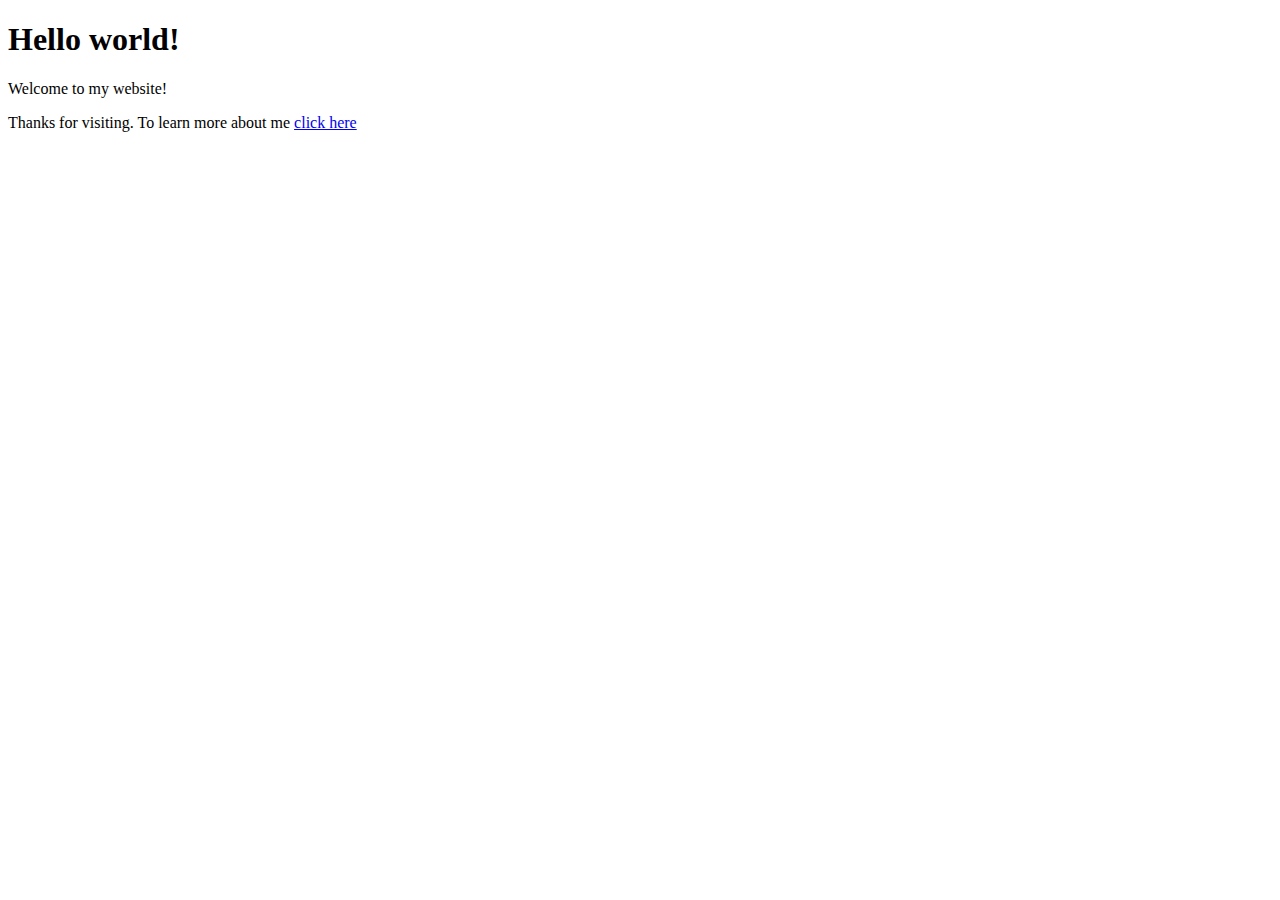
==== index.html @ fe6df59b "Add files via upload" ====
<!DOCTYPE html>
<html lang="en">
<head>
    <meta charset="UTF-8">
    <meta name="viewport" content="width=device-width, initial-scale=1.0">
    <title>Josh's Website</title>
</head>
<body>
    <h1>Hello world!</h1>
    <p>Welcome to my website!</p>
    <p>Thanks for visiting. To learn more about me <a href="aboutme.html">click here</a></p>
</body>
</html>
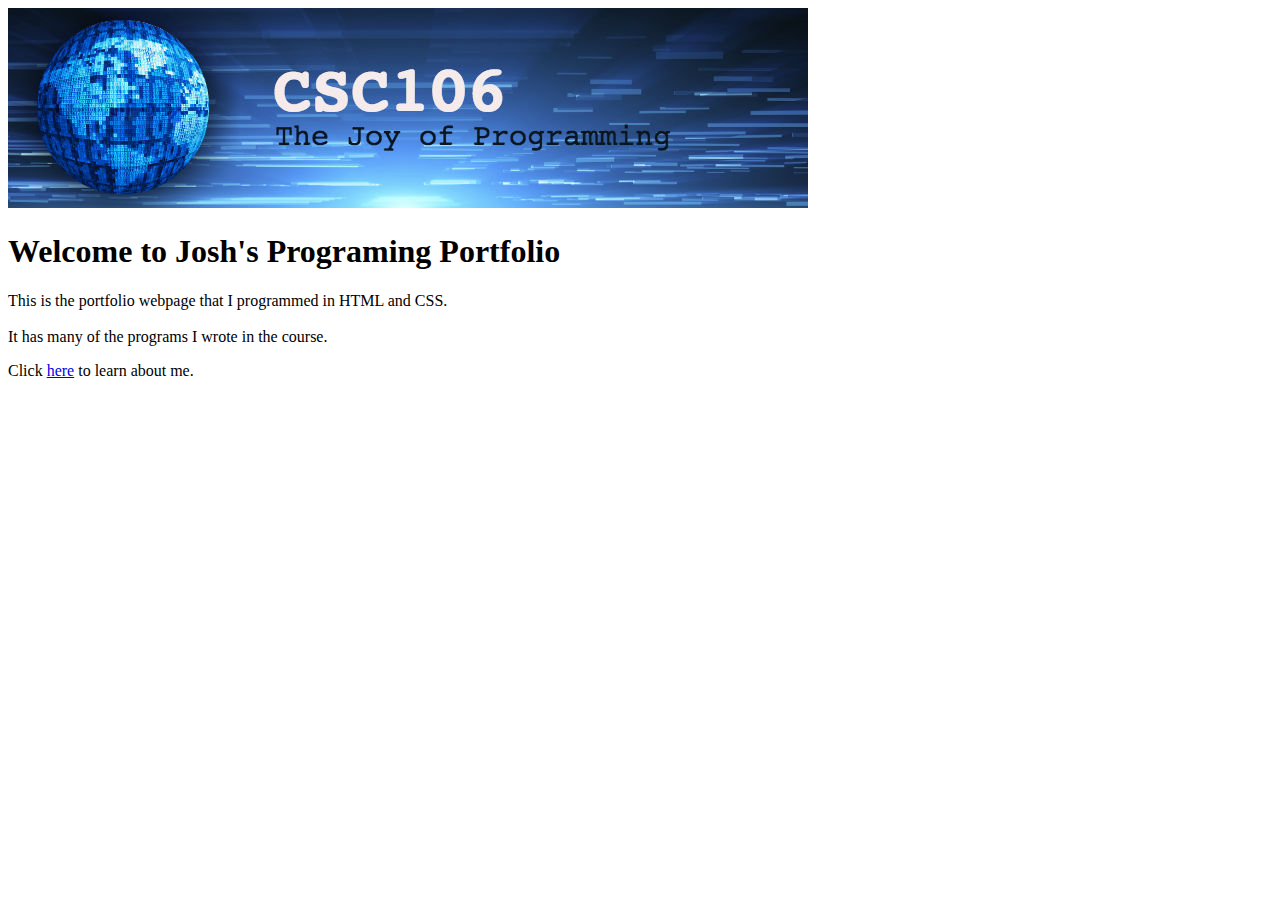
==== commit d283c7ff: "Add files via upload" ====
--- a/index.html
+++ b/index.html
@@ -3,11 +3,13 @@
 <head>
     <meta charset="UTF-8">
     <meta name="viewport" content="width=device-width, initial-scale=1.0">
-    <title>Josh's Website</title>
+    <title>Josh's Programing Portfolio</title>
 </head>
 <body>
-    <h1>Hello world!</h1>
-    <p>Welcome to my website!</p>
-    <p>Thanks for visiting. To learn more about me <a href="aboutme.html">click here</a></p>
+    <img src="banner.jpg">
+    <h1>Welcome to Josh's Programing Portfolio</h1>
+    <p>This is the portfolio webpage that I programmed in HTML and CSS.<br><br>
+    It has many of the programs I wrote in the course.</p>
+    <p>Click <a href="aboutme.html">here</a> to learn about me.</p>
 </body>
 </html>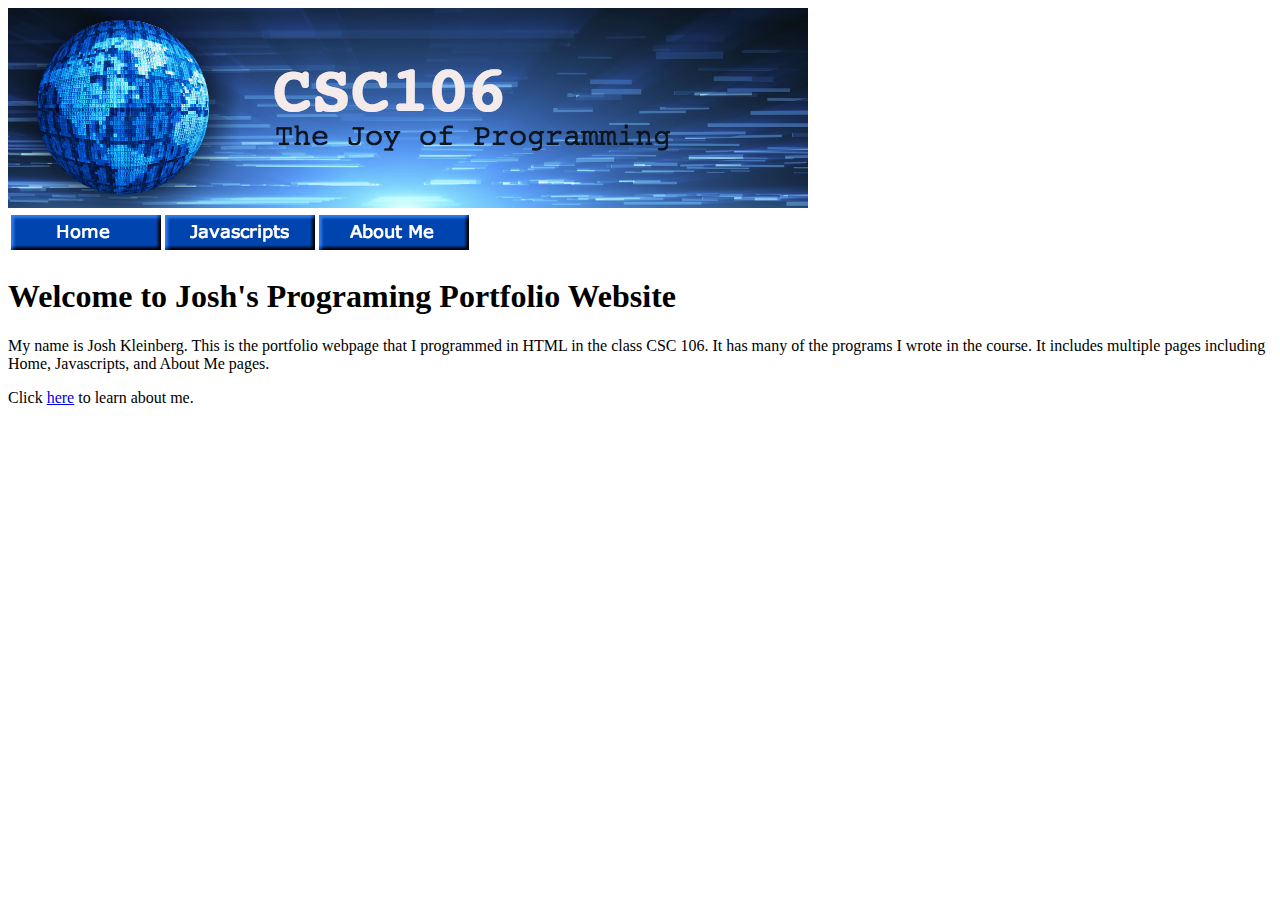
==== commit 6fc07abd: "Add files via upload" ====
--- a/index.html
+++ b/index.html
@@ -7,9 +7,19 @@
 </head>
 <body>
     <img src="banner.jpg">
-    <h1>Welcome to Josh's Programing Portfolio</h1>
-    <p>This is the portfolio webpage that I programmed in HTML and CSS.<br><br>
-    It has many of the programs I wrote in the course.</p>
+
+    <table>
+        <thead>
+            <tr>
+                <th><img src="Home.png"></th>
+                <th><img src="Javascripts.png"></th>
+                <th><img src="Aboutme.png"></th>
+            </tr>
+        </thead>
+    </table>
+    <h1>Welcome to Josh's Programing Portfolio Website</h1>
+    <p>My name is Josh Kleinberg. This is the portfolio webpage that I programmed in HTML in the class CSC 106.
+    It has many of the programs I wrote in the course. It includes multiple pages including Home, Javascripts, and About Me pages.</p>
     <p>Click <a href="aboutme.html">here</a> to learn about me.</p>
 </body>
 </html>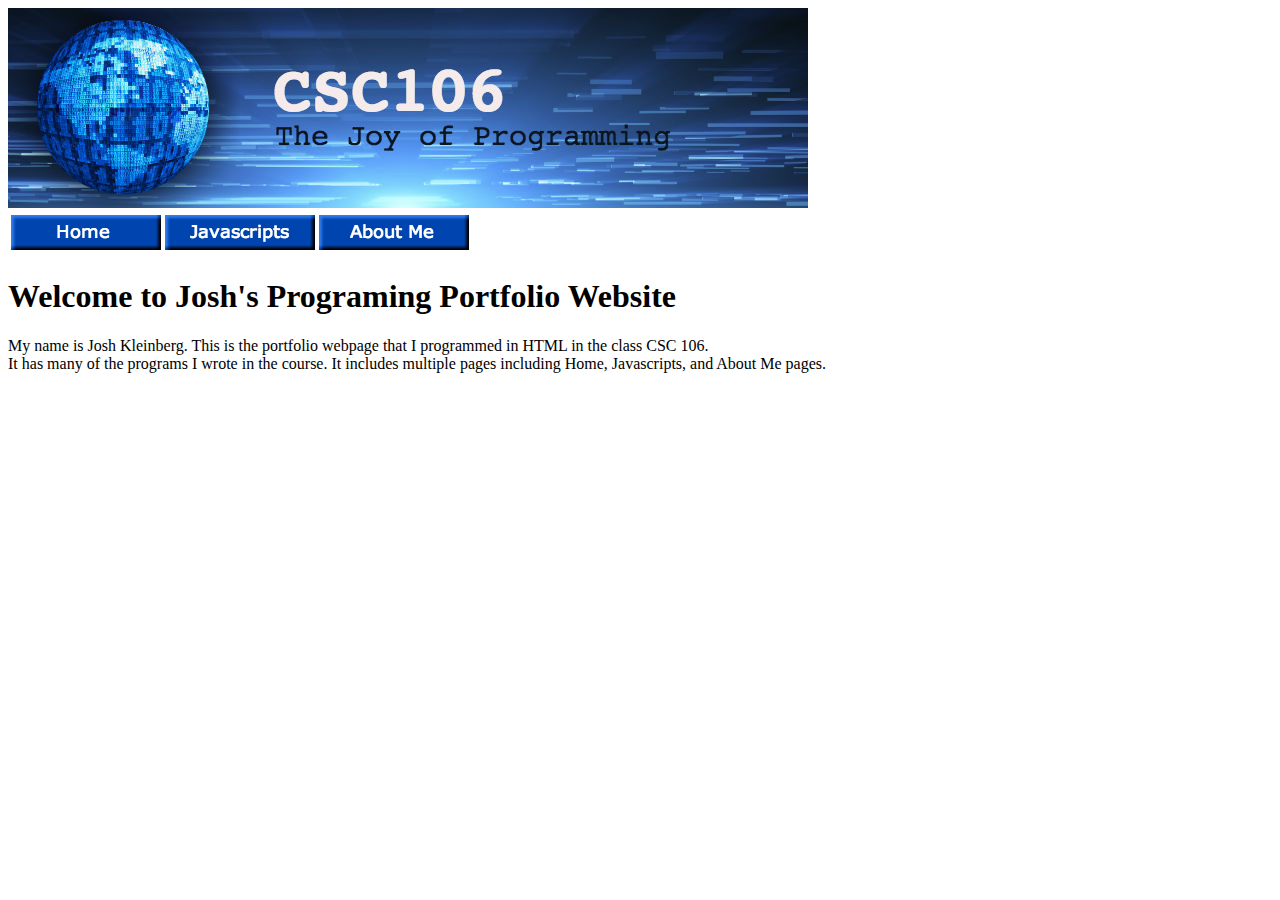
==== commit 51847af2: "Add files via upload" ====
--- a/index.html
+++ b/index.html
@@ -3,7 +3,7 @@
 <head>
     <meta charset="UTF-8">
     <meta name="viewport" content="width=device-width, initial-scale=1.0">
-    <title>Josh's Programing Portfolio</title>
+    <title>Josh's Programing Portfolio Home</title>
 </head>
 <body>
     <img src="banner.jpg">
@@ -11,15 +11,14 @@
     <table>
         <thead>
             <tr>
-                <th><img src="Home.png"></th>
-                <th><img src="Javascripts.png"></th>
-                <th><img src="Aboutme.png"></th>
+                <th align="center"><a href="index.html"><img src="Home.png"></a></th>
+                <th align="center"><a href="javascripts.html"><img src="Javascripts.png"></a></th>
+                <th align="center"><a href="about.html"><img src="Aboutme.png"></a></th>
             </tr>
         </thead>
     </table>
     <h1>Welcome to Josh's Programing Portfolio Website</h1>
-    <p>My name is Josh Kleinberg. This is the portfolio webpage that I programmed in HTML in the class CSC 106.
+    <p>My name is Josh Kleinberg. This is the portfolio webpage that I programmed in HTML in the class CSC 106.<br>
     It has many of the programs I wrote in the course. It includes multiple pages including Home, Javascripts, and About Me pages.</p>
-    <p>Click <a href="aboutme.html">here</a> to learn about me.</p>
 </body>
 </html>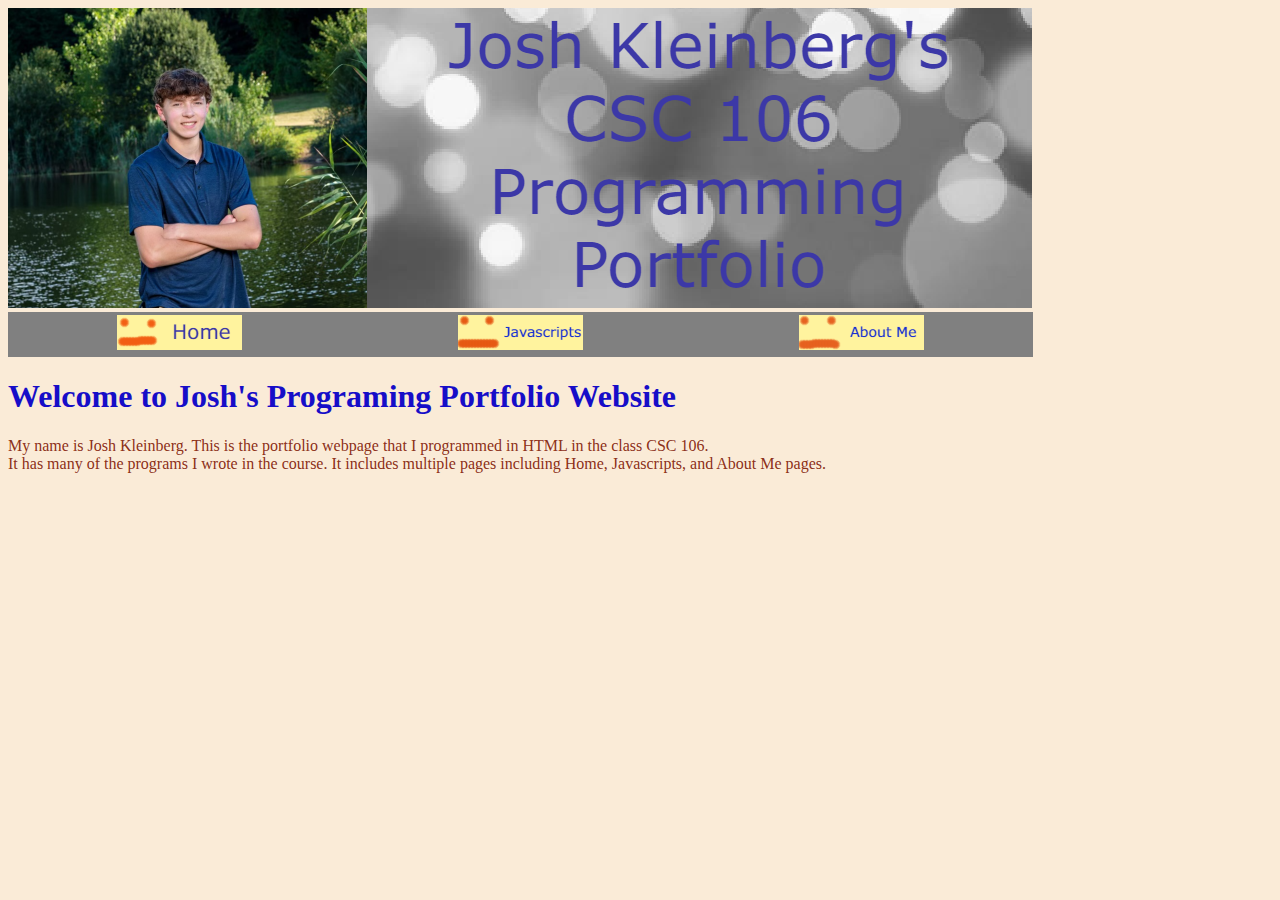
==== commit 93a30cbe: "Add files via upload" ====
--- a/index.html
+++ b/index.html
@@ -4,16 +4,17 @@
     <meta charset="UTF-8">
     <meta name="viewport" content="width=device-width, initial-scale=1.0">
     <title>Josh's Programing Portfolio Home</title>
+    <link rel="stylesheet" href="style.css">
 </head>
 <body>
-    <img src="banner.jpg">
+    <img src="joshkleinberg.jpg">
 
-    <table>
+    <table width="1025px">
         <thead>
             <tr>
-                <th align="center"><a href="index.html"><img src="Home.png"></a></th>
-                <th align="center"><a href="javascripts.html"><img src="Javascripts.png"></a></th>
-                <th align="center"><a href="about.html"><img src="Aboutme.png"></a></th>
+                <td align="center"><a href="index.html"><img src="home.png"></a></td>
+                <td align="center"><a href="javascripts.html"><img src="javascripts.png"></a></td>
+                <td align="center"><a href="about.html"><img src="about.png"></a></td>
             </tr>
         </thead>
     </table>
--- a/style.css
+++ b/style.css
@@ -0,0 +1,42 @@
+h1 {
+    color:rgb(22, 13, 200);
+}
+
+p {
+    color:rgba(131, 32, 8, 0.932);
+}
+
+body {
+    background-color:antiquewhite;
+}
+
+table {
+    background-color:grey;
+}
+
+#custom-background {
+    background-image:url(myBackground.jpg);
+}
+
+#friends-image {
+    width:250px;
+    height:300px;
+    float:left;
+    margin-bottom:5px;
+    margin-left:5px;
+}
+
+#skiing-image {
+    width:250px;
+    height:300px;
+    margin-left:125px;
+    margin-bottom:5px;
+}
+
+#baseball-image {
+    width:250px;
+    height:300px;
+    float:right;
+    margin-bottom:5px;
+    margin-right:40px;
+}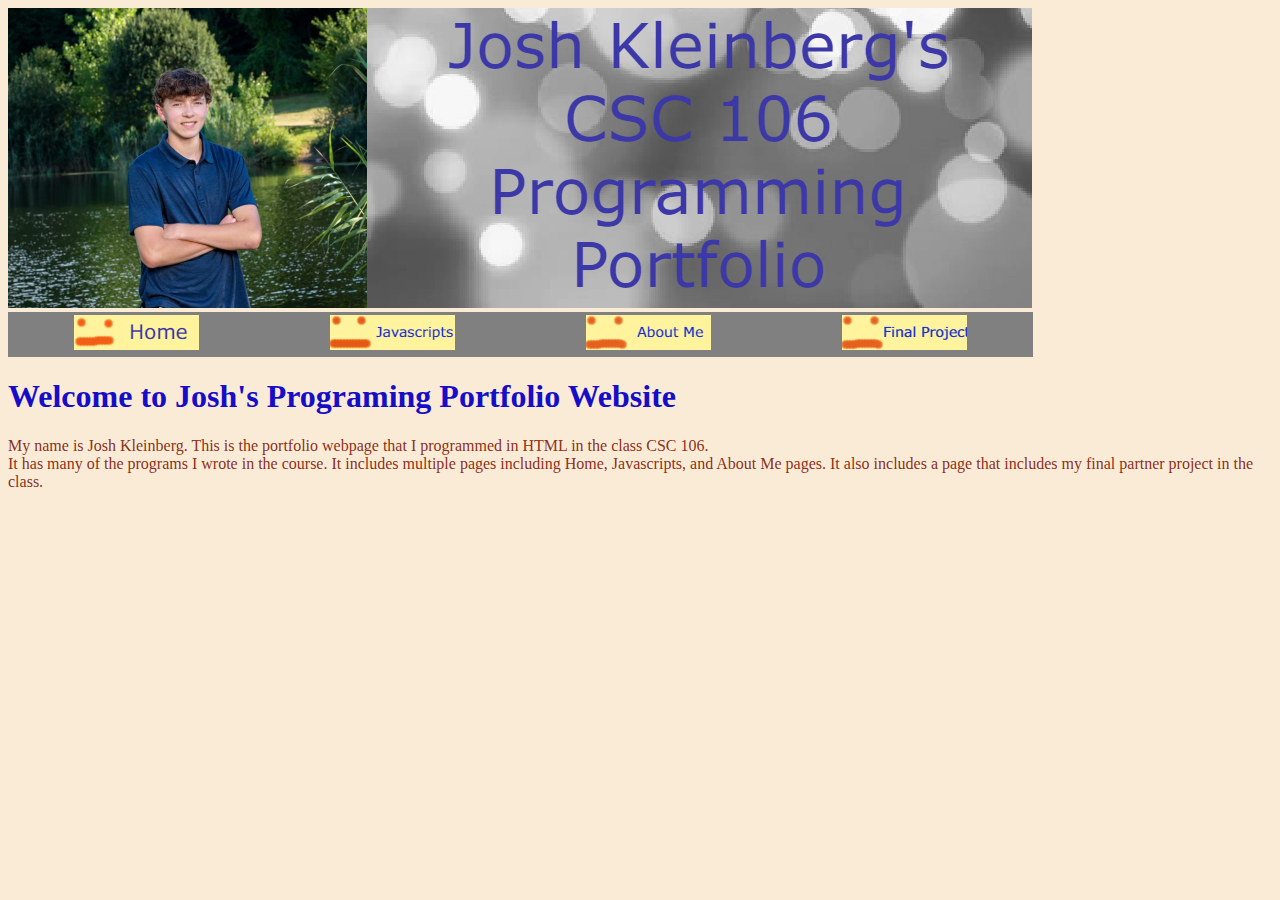
==== commit 2ab0caab: "Add files via upload" ====
--- a/index.html
+++ b/index.html
@@ -9,17 +9,18 @@
 <body>
     <img src="joshkleinberg.jpg">
 
-    <table width="1025px">
+    <table id="buttons-table"width="1025px">
         <thead>
             <tr>
                 <td align="center"><a href="index.html"><img src="home.png"></a></td>
                 <td align="center"><a href="javascripts.html"><img src="javascripts.png"></a></td>
                 <td align="center"><a href="about.html"><img src="about.png"></a></td>
+                <td align="center"><a href="final.html"><img src="finalproject.png"></a></td>
             </tr>
         </thead>
     </table>
     <h1>Welcome to Josh's Programing Portfolio Website</h1>
     <p>My name is Josh Kleinberg. This is the portfolio webpage that I programmed in HTML in the class CSC 106.<br>
-    It has many of the programs I wrote in the course. It includes multiple pages including Home, Javascripts, and About Me pages.</p>
+    It has many of the programs I wrote in the course. It includes multiple pages including Home, Javascripts, and About Me pages. It also includes a page that includes my final partner project in the class.</p>
 </body>
 </html>--- a/style.css
+++ b/style.css
@@ -10,7 +10,7 @@
     background-color:antiquewhite;
 }
 
-table {
+#buttons-table {
     background-color:grey;
 }
 
@@ -22,21 +22,15 @@
     width:250px;
     height:300px;
     float:left;
-    margin-bottom:5px;
-    margin-left:5px;
 }
 
 #skiing-image {
     width:250px;
     height:300px;
-    margin-left:125px;
-    margin-bottom:5px;
 }
 
 #baseball-image {
     width:250px;
     height:300px;
     float:right;
-    margin-bottom:5px;
-    margin-right:40px;
 }